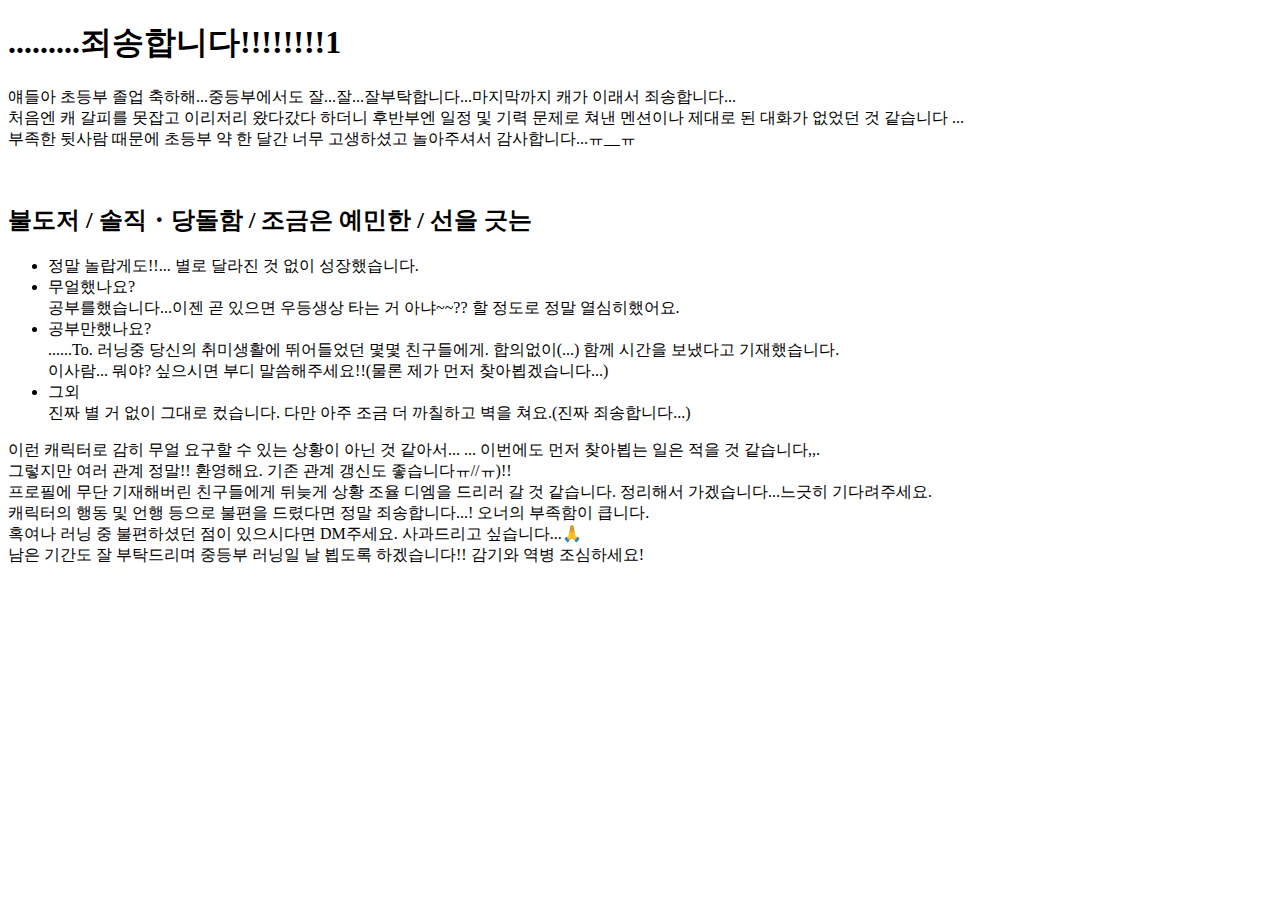
==== 02/index.html @ 65916af1 "02" ====
<!DOCTYPE html>
<html lang="kr">
<head>
    <meta charset="UTF-8">
    <meta http-equiv="X-UA-Compatible" content="IE=edge">
    <meta name="viewport" content="width=device-width, initial-scale=1.0">
    <title>歌原 紅春</title>
    <link rel="stylesheet" href="/html/index.css">
</head>
<body>
    
<main>
    <section>
        <div class="ownerArea">
            <h1>.........죄송합니다!!!!!!!!1</h1>
            <p class="ownerSay">얘들아 초등부 졸업 축하해...중등부에서도 잘...잘...잘부탁합니다...마지막까지 캐가 이래서 죄송합니다...<br>
                처음엔 캐 갈피를 못잡고 이리저리 왔다갔다 하더니 후반부엔 일정 및 기력 문제로 쳐낸 멘션이나 제대로 된 대화가 없었던 것 같습니다 ...<br> 
                부족한 뒷사람 때문에 초등부 약 한 달간 너무 고생하셨고 놀아주셔서 감사합니다...ㅠ__ㅠ</p>
        </div>
    
        <div class="mainarea">
            <div class="utaharaimg">
                <img src="/html/kureha.png" alt="">
            </div>
    
            <div class="utaharatxt">
                <h2>불도저 / 솔직・당돌함 / 조금은 예민한 / 선을 긋는</h2>
                
                <ul class="howher">
                    <li>정말 놀랍게도!!... 별로 달라진 것 없이 성장했습니다.</li>
                    <!-- <li>중등부 내내 1인실을 사용했어요.-2201119 오후 확정 추가-</li> -->
                    <li><span class="Q1">무얼했나요?</span><br> 공부를했습니다...이젠 곧 있으면 우등생상 타는 거 아냐~~?? 할 정도로 정말 열심히했어요.</li>
                    <li><span class="Q2">공부만했나요?</span><br> ......To. 러닝중 당신의 취미생활에 뛰어들었던 몇몇 친구들에게. 합의없이(...) 함께 시간을 보냈다고 기재했습니다. <br>이사람... 뭐야? 싶으시면 부디 말씀해주세요!!(물론 제가 먼저 찾아뵙겠습니다...)</li>
                    <li><span class="other">그외</span><br>진짜 별 거 없이 그대로 컸습니다. 다만 아주 조금 더 까칠하고 벽을 쳐요.(진짜 죄송합니다...)</li>
                </ul>
    
                <p class="want">
                    이런 캐릭터로 감히 무얼 요구할 수 있는 상황이 아닌 것 같아서... ... 이번에도 먼저 찾아뵙는 일은 적을 것 같습니다,,.<br>
                    그렇지만 여러 관계 정말!! 환영해요. 기존 관계 갱신도 좋습니다ㅠ//ㅠ)!! <br>
                    프로필에 무단 기재해버린 친구들에게 뒤늦게 상황 조율 디엠을 드리러 갈 것 같습니다. 정리해서 가겠습니다...느긋히 기다려주세요.<br>
                    캐릭터의 행동 및 언행 등으로 불편을 드렸다면 정말 죄송합니다...! 오너의 부족함이 큽니다.<br>
                    혹여나 러닝 중 불편하셨던 점이 있으시다면 DM주세요. 사과드리고 싶습니다...🙏<br>
                    남은 기간도 잘 부탁드리며 중등부 러닝일 날 뵙도록 하겠습니다!! 감기와 역병 조심하세요!
                </p>
            </div>
        </div>
    </section>
</main>
    
</body>
</html>
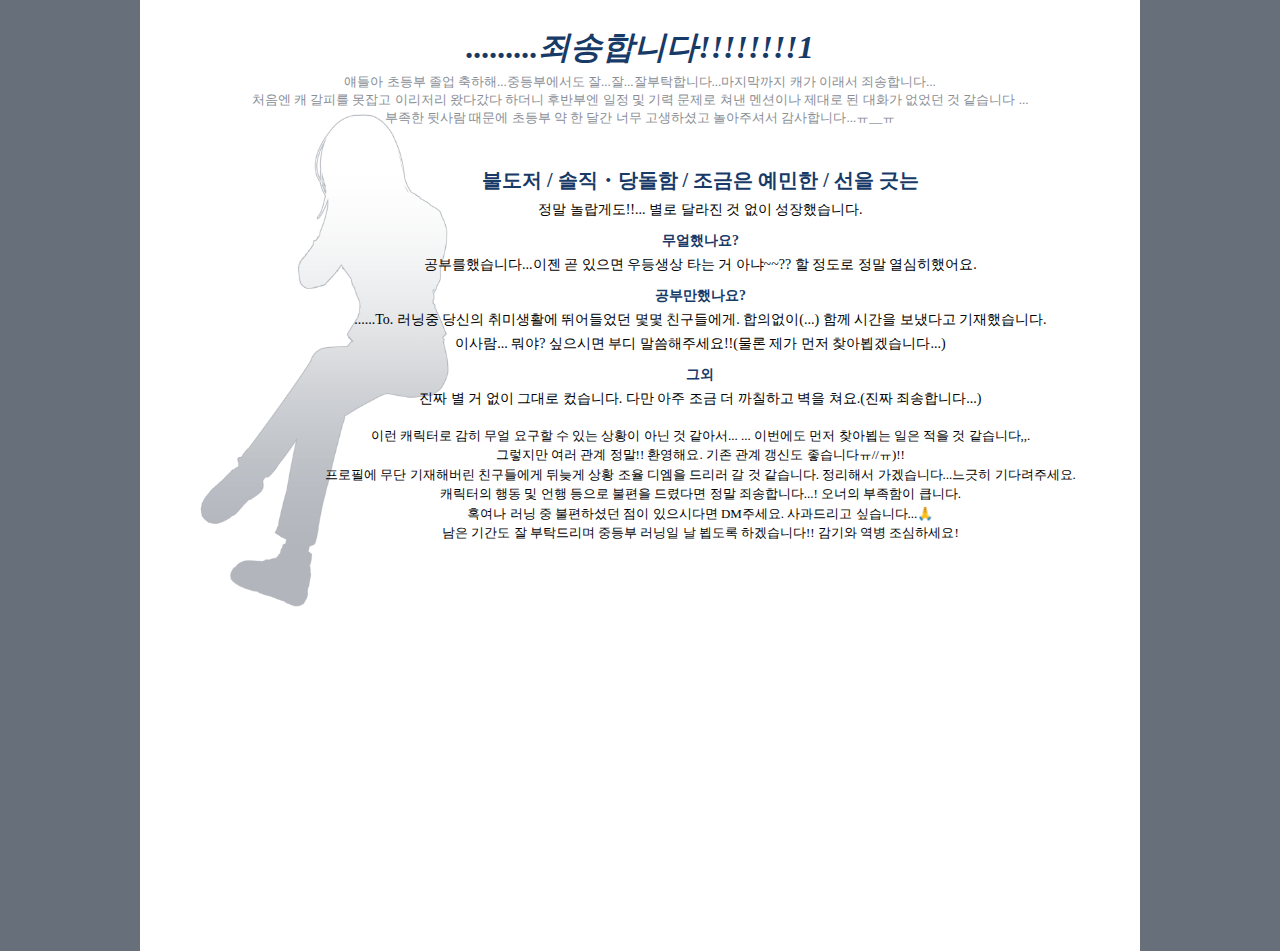
==== commit 8db0508b: "02_1" ====
--- a/02/index.html
+++ b/02/index.html
@@ -5,7 +5,7 @@
     <meta http-equiv="X-UA-Compatible" content="IE=edge">
     <meta name="viewport" content="width=device-width, initial-scale=1.0">
     <title>歌原 紅春</title>
-    <link rel="stylesheet" href="/html/index.css">
+    <link rel="stylesheet" href="/02/index.css">
 </head>
 <body>
     
@@ -20,7 +20,7 @@
     
         <div class="mainarea">
             <div class="utaharaimg">
-                <img src="/html/kureha.png" alt="">
+                <img src="/02/kureha.png" alt="">
             </div>
     
             <div class="utaharatxt">
--- a/02/index.css
+++ b/02/index.css
@@ -0,0 +1,98 @@
+*{margin:0;padding:0;}
+ul,li,ol{list-style: none;}
+img{display: block; max-width: 100%;}
+body{
+    overflow: hidden;
+    background-color: #676F7B;
+}
+
+section{
+    max-width: 1000px;
+    width: 100%;
+    height: 100vh;
+    margin:auto;
+    padding:2% 0;
+    background-color: #fff;
+}
+
+.ownerArea{
+    display: block;
+    width: 100%;
+    margin:auto;
+    text-align: center;
+}
+.ownerArea h1{
+    color:#183A67;
+    font-weight: bold;
+    font-style: italic;
+}
+.ownerSay{
+    z-index: 8;
+    padding:.3% 0 .5%;
+    color:#898E95;
+    font-size: 13px;
+}
+
+.mainarea{
+    width: 90%;
+    margin: 0 auto;
+    display: flex;
+    justify-content: flex-start;
+    align-items: center;
+    position: relative;
+    margin-top:-2.5%;
+}
+
+.utaharaimg{
+    max-width: 30%;
+    width: 100%;
+    opacity: .5;
+}
+
+.utaharatxt{
+    position: absolute;
+    left:15%;
+    top:12%;
+    text-align: center;
+}
+.utaharatxt h2{
+    color:#183A67;
+    font-size:20px; padding-bottom:.5%;
+}
+
+.howher{
+    font-size: 14px;
+}
+.howher li{
+    line-height: 1.7;
+    padding-bottom:1%;
+}
+.howher li span{
+    color:#183A67;
+    font-weight: bold;
+}
+
+.want{
+    padding-top: 1%;
+    font-size: 13px;
+    line-height: 1.5;
+}
+
+@media screen and (max-width:1000px) {
+    body,section{background-color: transparent;}
+    .ownerArea{width:95%; padding-top:3%;}
+    .mainarea{justify-content: flex-end; margin-top:-15vw;}
+    .utaharatxt{
+        width: 95%;
+        top:20vw; left:50%;
+        transform: translate(-50%,0);
+    }
+    .utaharaimg{
+        max-width: 80vw;
+        z-index: -2;
+        opacity: .3;
+    }
+    .ownerSay,.want{font-size:1.3vw;}
+    .utaharatxt h2{font-size: 2vw;}
+    .howher{font-size: 1.4vw;}
+}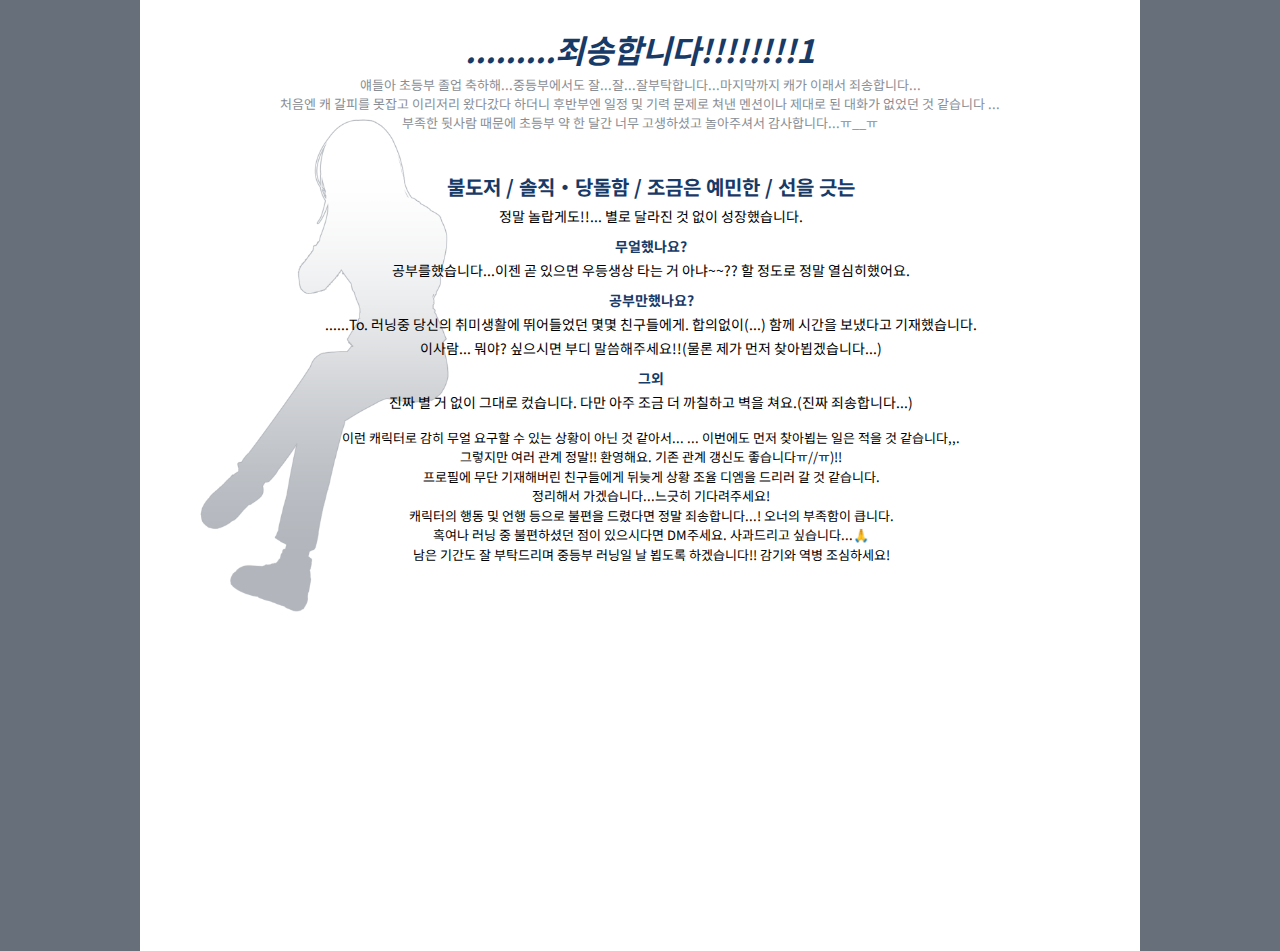
==== commit b01111df: "d" ====
--- a/02/index.html
+++ b/02/index.html
@@ -5,7 +5,7 @@
     <meta http-equiv="X-UA-Compatible" content="IE=edge">
     <meta name="viewport" content="width=device-width, initial-scale=1.0">
     <title>歌原 紅春</title>
-    <link rel="stylesheet" href="/02/index.css">
+    <link rel="stylesheet" href="./index.css">
 </head>
 <body>
     
@@ -20,7 +20,7 @@
     
         <div class="mainarea">
             <div class="utaharaimg">
-                <img src="/02/kureha.png" alt="">
+                <img src="./kureha.png" alt="">
             </div>
     
             <div class="utaharatxt">
@@ -37,7 +37,7 @@
                 <p class="want">
                     이런 캐릭터로 감히 무얼 요구할 수 있는 상황이 아닌 것 같아서... ... 이번에도 먼저 찾아뵙는 일은 적을 것 같습니다,,.<br>
                     그렇지만 여러 관계 정말!! 환영해요. 기존 관계 갱신도 좋습니다ㅠ//ㅠ)!! <br>
-                    프로필에 무단 기재해버린 친구들에게 뒤늦게 상황 조율 디엠을 드리러 갈 것 같습니다. 정리해서 가겠습니다...느긋히 기다려주세요.<br>
+                    프로필에 무단 기재해버린 친구들에게 뒤늦게 상황 조율 디엠을 드리러 갈 것 같습니다. <br>정리해서 가겠습니다...느긋히 기다려주세요!<br>
                     캐릭터의 행동 및 언행 등으로 불편을 드렸다면 정말 죄송합니다...! 오너의 부족함이 큽니다.<br>
                     혹여나 러닝 중 불편하셨던 점이 있으시다면 DM주세요. 사과드리고 싶습니다...🙏<br>
                     남은 기간도 잘 부탁드리며 중등부 러닝일 날 뵙도록 하겠습니다!! 감기와 역병 조심하세요!
--- a/02/index.css
+++ b/02/index.css
@@ -1,8 +1,10 @@
+@import url('https://fonts.googleapis.com/css2?family=Noto+Sans+KR:wght@100;300;400;500;700;900&display=swap');
 *{margin:0;padding:0;}
 ul,li,ol{list-style: none;}
 img{display: block; max-width: 100%;}
 body{
     overflow: hidden;
+    font-family: 'Noto Sans KR',sans-serif;
     background-color: #676F7B;
 }
 
@@ -92,7 +94,7 @@
         z-index: -2;
         opacity: .3;
     }
-    .ownerSay,.want{font-size:1.3vw;}
-    .utaharatxt h2{font-size: 2vw;}
-    .howher{font-size: 1.4vw;}
+    .ownerSay,.want{font-size:1.8vw;}
+    .utaharatxt h2{font-size: 2.4vw;}
+    .howher{font-size: 1.6vw;}
 }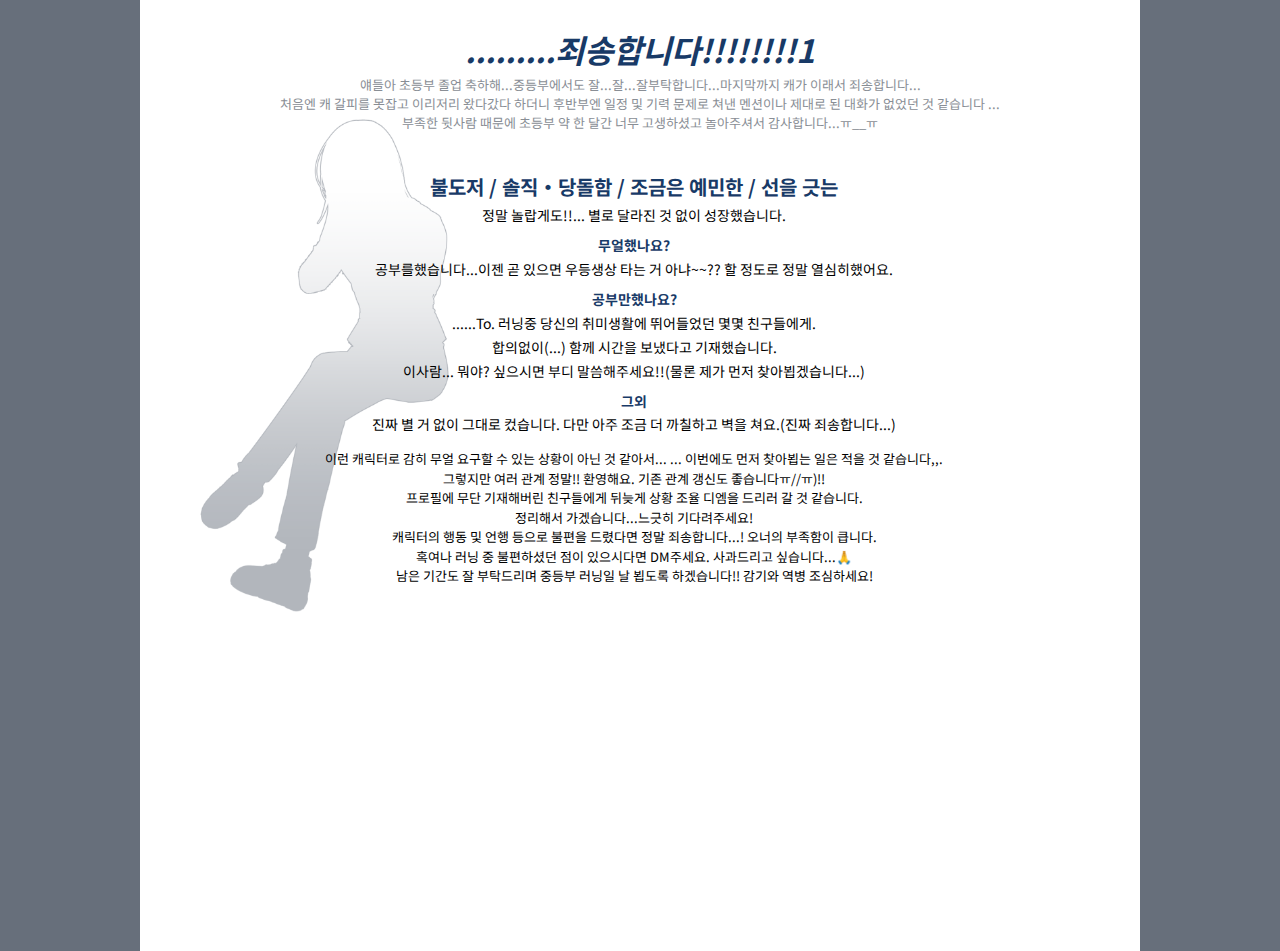
==== commit 69643200: "d" ====
--- a/02/index.html
+++ b/02/index.html
@@ -30,7 +30,7 @@
                     <li>정말 놀랍게도!!... 별로 달라진 것 없이 성장했습니다.</li>
                     <!-- <li>중등부 내내 1인실을 사용했어요.-2201119 오후 확정 추가-</li> -->
                     <li><span class="Q1">무얼했나요?</span><br> 공부를했습니다...이젠 곧 있으면 우등생상 타는 거 아냐~~?? 할 정도로 정말 열심히했어요.</li>
-                    <li><span class="Q2">공부만했나요?</span><br> ......To. 러닝중 당신의 취미생활에 뛰어들었던 몇몇 친구들에게. 합의없이(...) 함께 시간을 보냈다고 기재했습니다. <br>이사람... 뭐야? 싶으시면 부디 말씀해주세요!!(물론 제가 먼저 찾아뵙겠습니다...)</li>
+                    <li><span class="Q2">공부만했나요?</span><br> ......To. 러닝중 당신의 취미생활에 뛰어들었던 몇몇 친구들에게.<br> 합의없이(...) 함께 시간을 보냈다고 기재했습니다. <br>이사람... 뭐야? 싶으시면 부디 말씀해주세요!!(물론 제가 먼저 찾아뵙겠습니다...)</li>
                     <li><span class="other">그외</span><br>진짜 별 거 없이 그대로 컸습니다. 다만 아주 조금 더 까칠하고 벽을 쳐요.(진짜 죄송합니다...)</li>
                 </ul>
     
--- a/02/index.css
+++ b/02/index.css
@@ -82,11 +82,11 @@
 
 @media screen and (max-width:1000px) {
     body,section{background-color: transparent;}
-    .ownerArea{width:95%; padding-top:3%;}
-    .mainarea{justify-content: flex-end; margin-top:-15vw;}
+    .ownerArea{width:95%; padding-top:10%;}
+    .mainarea{justify-content: flex-end; margin-top:-25vw;}
     .utaharatxt{
         width: 95%;
-        top:20vw; left:50%;
+        top:30vw; left:50%;
         transform: translate(-50%,0);
     }
     .utaharaimg{
@@ -94,7 +94,7 @@
         z-index: -2;
         opacity: .3;
     }
-    .ownerSay,.want{font-size:1.8vw;}
-    .utaharatxt h2{font-size: 2.4vw;}
-    .howher{font-size: 1.6vw;}
+    .ownerSay,.want{font-size:2vw;}
+    .utaharatxt h2{font-size: 2.8vw;}
+    .howher{font-size: 2.2vw;}
 }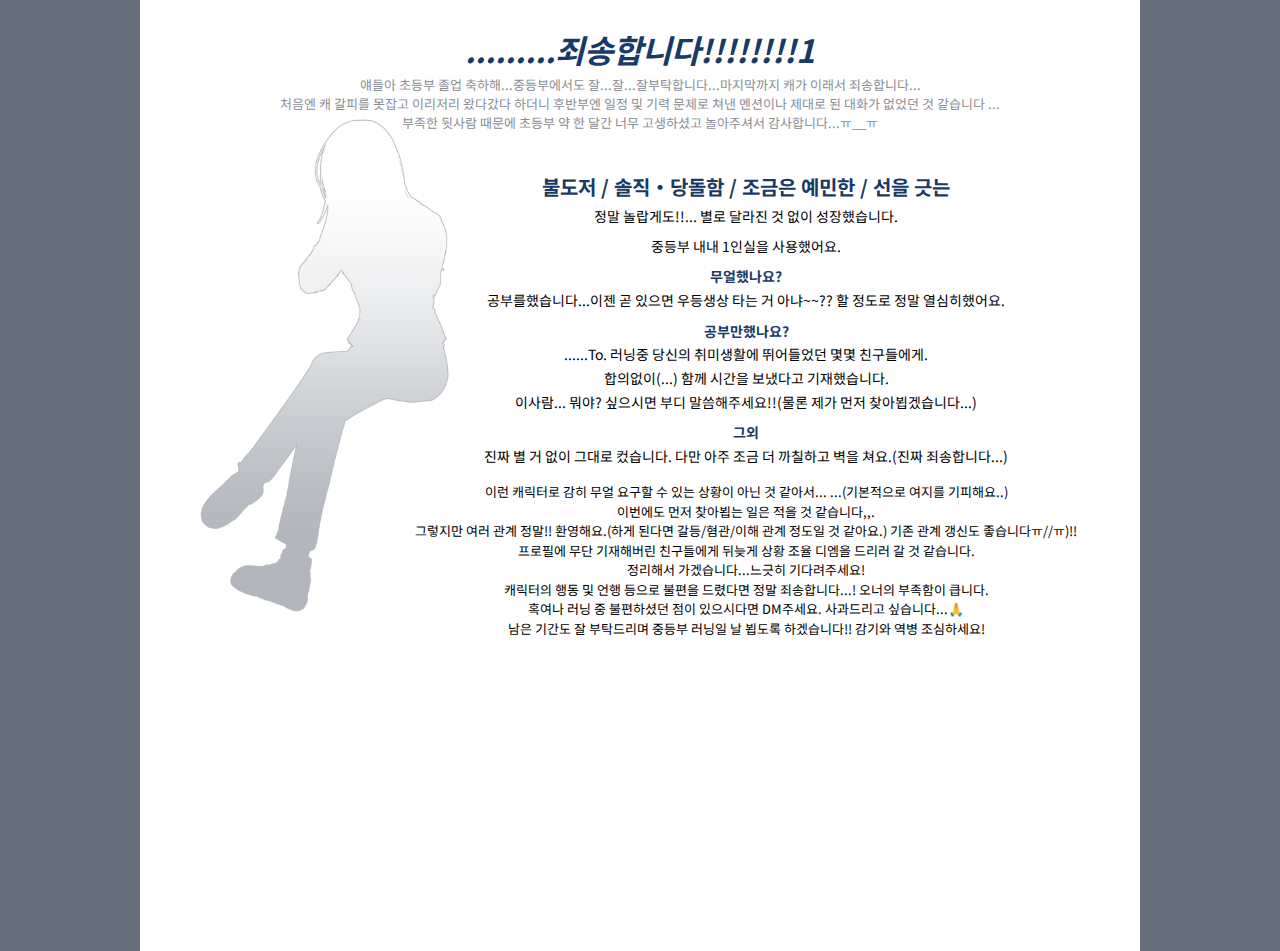
==== commit 608c650a: "upload" ====
--- a/02/index.html
+++ b/02/index.html
@@ -28,15 +28,16 @@
                 
                 <ul class="howher">
                     <li>정말 놀랍게도!!... 별로 달라진 것 없이 성장했습니다.</li>
-                    <!-- <li>중등부 내내 1인실을 사용했어요.-2201119 오후 확정 추가-</li> -->
+                    <li>중등부 내내 1인실을 사용했어요.</li>
                     <li><span class="Q1">무얼했나요?</span><br> 공부를했습니다...이젠 곧 있으면 우등생상 타는 거 아냐~~?? 할 정도로 정말 열심히했어요.</li>
                     <li><span class="Q2">공부만했나요?</span><br> ......To. 러닝중 당신의 취미생활에 뛰어들었던 몇몇 친구들에게.<br> 합의없이(...) 함께 시간을 보냈다고 기재했습니다. <br>이사람... 뭐야? 싶으시면 부디 말씀해주세요!!(물론 제가 먼저 찾아뵙겠습니다...)</li>
                     <li><span class="other">그외</span><br>진짜 별 거 없이 그대로 컸습니다. 다만 아주 조금 더 까칠하고 벽을 쳐요.(진짜 죄송합니다...)</li>
                 </ul>
     
                 <p class="want">
-                    이런 캐릭터로 감히 무얼 요구할 수 있는 상황이 아닌 것 같아서... ... 이번에도 먼저 찾아뵙는 일은 적을 것 같습니다,,.<br>
-                    그렇지만 여러 관계 정말!! 환영해요. 기존 관계 갱신도 좋습니다ㅠ//ㅠ)!! <br>
+                    이런 캐릭터로 감히 무얼 요구할 수 있는 상황이 아닌 것 같아서... ...(기본적으로 여지를 기피해요..)<br>
+                    이번에도 먼저 찾아뵙는 일은 적을 것 같습니다,,.<br>
+                    그렇지만 여러 관계 정말!! 환영해요.(하게 된다면 갈등/혐관/이해 관계 정도일 것 같아요.) 기존 관계 갱신도 좋습니다ㅠ//ㅠ)!! <br>
                     프로필에 무단 기재해버린 친구들에게 뒤늦게 상황 조율 디엠을 드리러 갈 것 같습니다. <br>정리해서 가겠습니다...느긋히 기다려주세요!<br>
                     캐릭터의 행동 및 언행 등으로 불편을 드렸다면 정말 죄송합니다...! 오너의 부족함이 큽니다.<br>
                     혹여나 러닝 중 불편하셨던 점이 있으시다면 DM주세요. 사과드리고 싶습니다...🙏<br>
--- a/02/index.css
+++ b/02/index.css
@@ -53,7 +53,7 @@
 
 .utaharatxt{
     position: absolute;
-    left:15%;
+    left:25%;
     top:12%;
     text-align: center;
 }
@@ -92,7 +92,7 @@
     .utaharaimg{
         max-width: 80vw;
         z-index: -2;
-        opacity: .3;
+        opacity: .15;
     }
     .ownerSay,.want{font-size:2vw;}
     .utaharatxt h2{font-size: 2.8vw;}
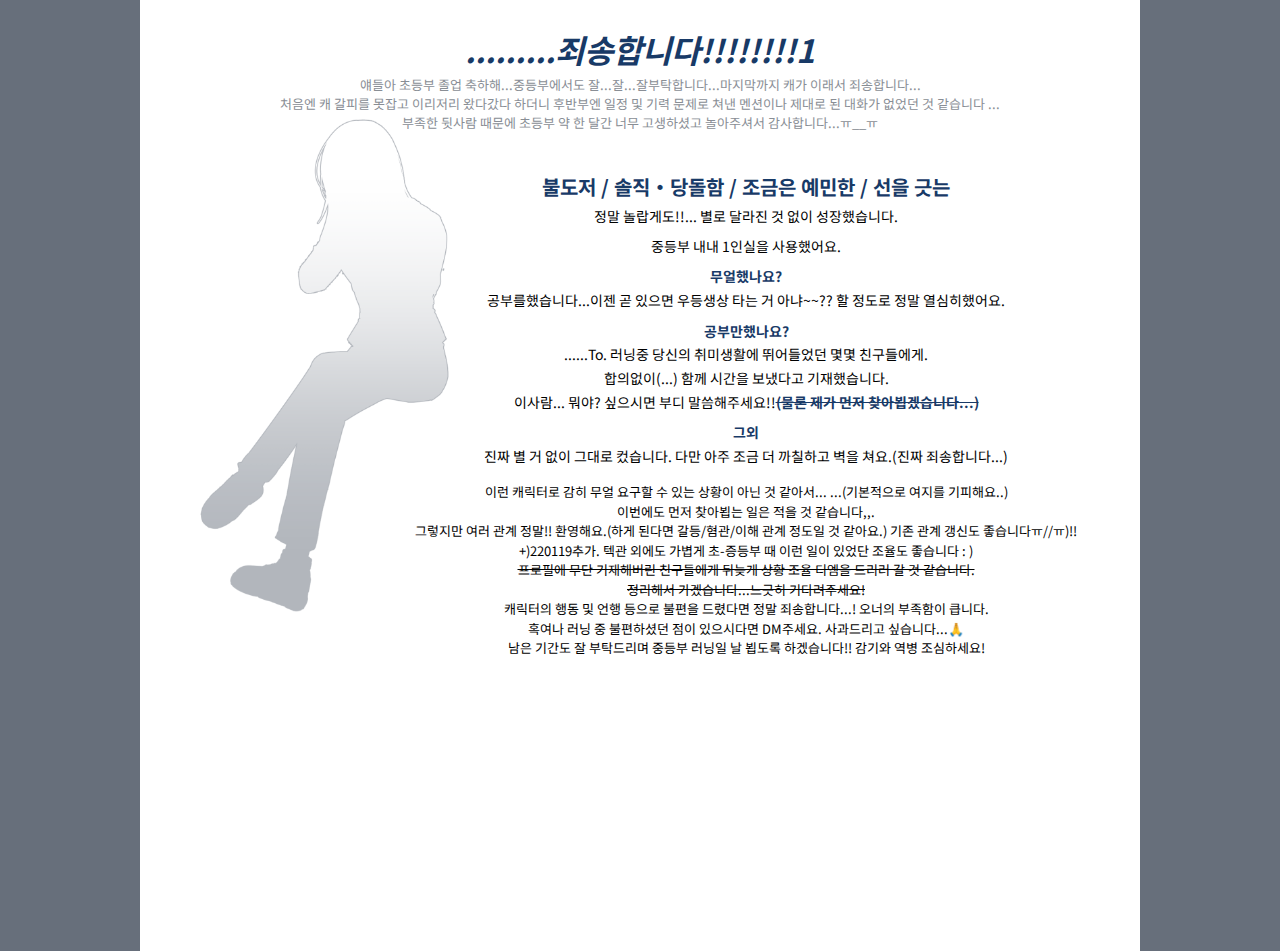
==== commit 958cc3d2: "220119up" ====
--- a/02/index.html
+++ b/02/index.html
@@ -30,7 +30,7 @@
                     <li>정말 놀랍게도!!... 별로 달라진 것 없이 성장했습니다.</li>
                     <li>중등부 내내 1인실을 사용했어요.</li>
                     <li><span class="Q1">무얼했나요?</span><br> 공부를했습니다...이젠 곧 있으면 우등생상 타는 거 아냐~~?? 할 정도로 정말 열심히했어요.</li>
-                    <li><span class="Q2">공부만했나요?</span><br> ......To. 러닝중 당신의 취미생활에 뛰어들었던 몇몇 친구들에게.<br> 합의없이(...) 함께 시간을 보냈다고 기재했습니다. <br>이사람... 뭐야? 싶으시면 부디 말씀해주세요!!(물론 제가 먼저 찾아뵙겠습니다...)</li>
+                    <li><span class="Q2">공부만했나요?</span><br> ......To. 러닝중 당신의 취미생활에 뛰어들었던 몇몇 친구들에게.<br> 합의없이(...) 함께 시간을 보냈다고 기재했습니다. <br>이사람... 뭐야? 싶으시면 부디 말씀해주세요!!<span class="succeed">(물론 제가 먼저 찾아뵙겠습니다...)</span></li>
                     <li><span class="other">그외</span><br>진짜 별 거 없이 그대로 컸습니다. 다만 아주 조금 더 까칠하고 벽을 쳐요.(진짜 죄송합니다...)</li>
                 </ul>
     
@@ -38,7 +38,8 @@
                     이런 캐릭터로 감히 무얼 요구할 수 있는 상황이 아닌 것 같아서... ...(기본적으로 여지를 기피해요..)<br>
                     이번에도 먼저 찾아뵙는 일은 적을 것 같습니다,,.<br>
                     그렇지만 여러 관계 정말!! 환영해요.(하게 된다면 갈등/혐관/이해 관계 정도일 것 같아요.) 기존 관계 갱신도 좋습니다ㅠ//ㅠ)!! <br>
-                    프로필에 무단 기재해버린 친구들에게 뒤늦게 상황 조율 디엠을 드리러 갈 것 같습니다. <br>정리해서 가겠습니다...느긋히 기다려주세요!<br>
+                    +)220119추가. 텍관 외에도 가볍게 초-증등부 때 이런 일이 있었단 조율도 좋습니다 : ) <br>
+                    <span class="succeed">프로필에 무단 기재해버린 친구들에게 뒤늦게 상황 조율 디엠을 드리러 갈 것 같습니다. <br>정리해서 가겠습니다...느긋히 기다려주세요!</span><br>
                     캐릭터의 행동 및 언행 등으로 불편을 드렸다면 정말 죄송합니다...! 오너의 부족함이 큽니다.<br>
                     혹여나 러닝 중 불편하셨던 점이 있으시다면 DM주세요. 사과드리고 싶습니다...🙏<br>
                     남은 기간도 잘 부탁드리며 중등부 러닝일 날 뵙도록 하겠습니다!! 감기와 역병 조심하세요!
--- a/02/index.css
+++ b/02/index.css
@@ -80,6 +80,8 @@
     line-height: 1.5;
 }
 
+.succeed{text-decoration:line-through;}
+
 @media screen and (max-width:1000px) {
     body,section{background-color: transparent;}
     .ownerArea{width:95%; padding-top:10%;}
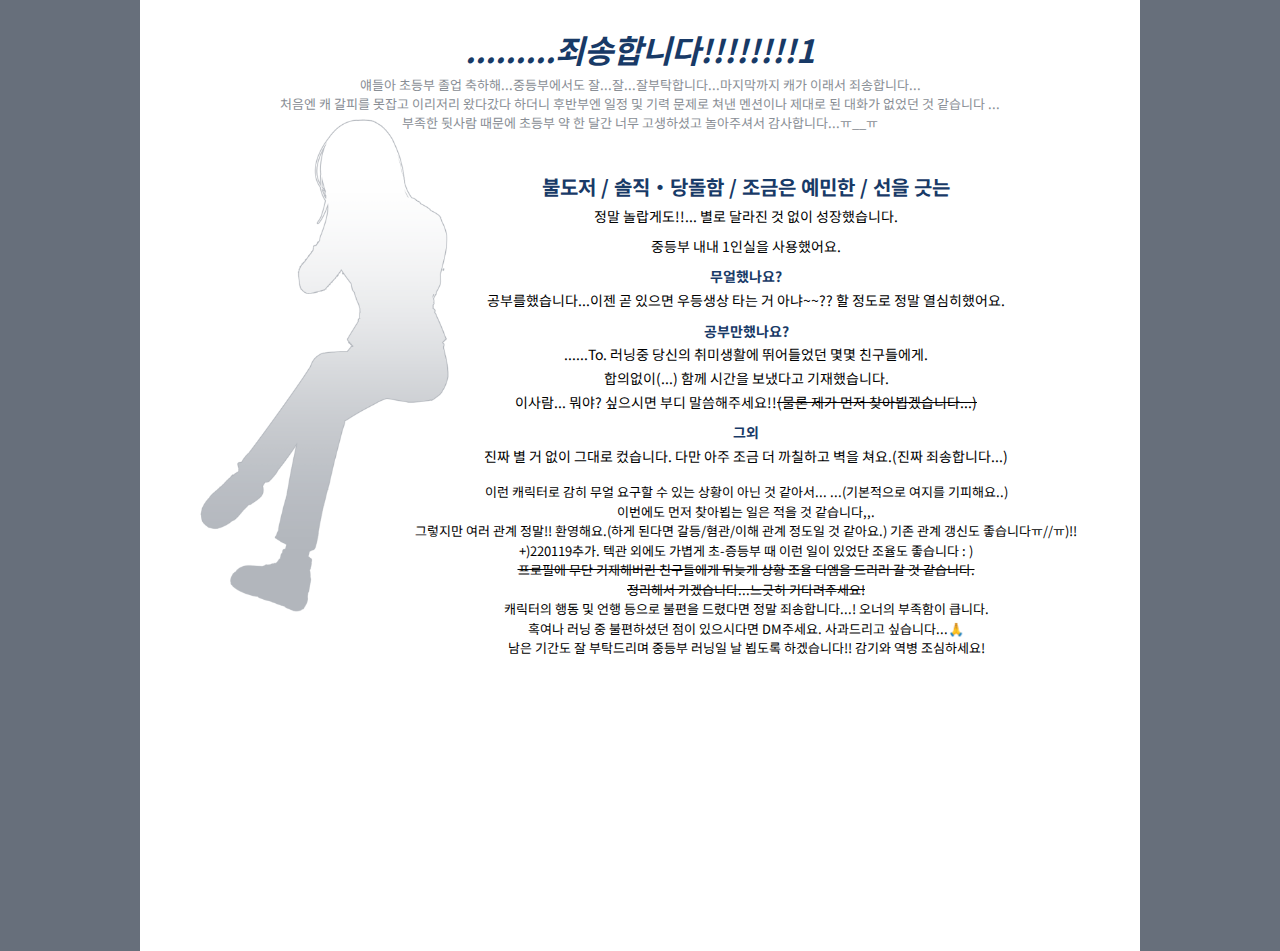
==== commit 9d60fd36: "up" ====
--- a/02/index.html
+++ b/02/index.html
@@ -29,9 +29,9 @@
                 <ul class="howher">
                     <li>정말 놀랍게도!!... 별로 달라진 것 없이 성장했습니다.</li>
                     <li>중등부 내내 1인실을 사용했어요.</li>
-                    <li><span class="Q1">무얼했나요?</span><br> 공부를했습니다...이젠 곧 있으면 우등생상 타는 거 아냐~~?? 할 정도로 정말 열심히했어요.</li>
-                    <li><span class="Q2">공부만했나요?</span><br> ......To. 러닝중 당신의 취미생활에 뛰어들었던 몇몇 친구들에게.<br> 합의없이(...) 함께 시간을 보냈다고 기재했습니다. <br>이사람... 뭐야? 싶으시면 부디 말씀해주세요!!<span class="succeed">(물론 제가 먼저 찾아뵙겠습니다...)</span></li>
-                    <li><span class="other">그외</span><br>진짜 별 거 없이 그대로 컸습니다. 다만 아주 조금 더 까칠하고 벽을 쳐요.(진짜 죄송합니다...)</li>
+                    <li><span class="commonspan">무얼했나요?</span><br> 공부를했습니다...이젠 곧 있으면 우등생상 타는 거 아냐~~?? 할 정도로 정말 열심히했어요.</li>
+                    <li><span class="commonspan">공부만했나요?</span><br> ......To. 러닝중 당신의 취미생활에 뛰어들었던 몇몇 친구들에게.<br> 합의없이(...) 함께 시간을 보냈다고 기재했습니다. <br>이사람... 뭐야? 싶으시면 부디 말씀해주세요!!<span class="succeed">(물론 제가 먼저 찾아뵙겠습니다...)</span></li>
+                    <li><span class="commonspan">그외</span><br>진짜 별 거 없이 그대로 컸습니다. 다만 아주 조금 더 까칠하고 벽을 쳐요.(진짜 죄송합니다...)</li>
                 </ul>
     
                 <p class="want">
--- a/02/index.css
+++ b/02/index.css
@@ -69,7 +69,7 @@
     line-height: 1.7;
     padding-bottom:1%;
 }
-.howher li span{
+.howher li .commonspan{
     color:#183A67;
     font-weight: bold;
 }
